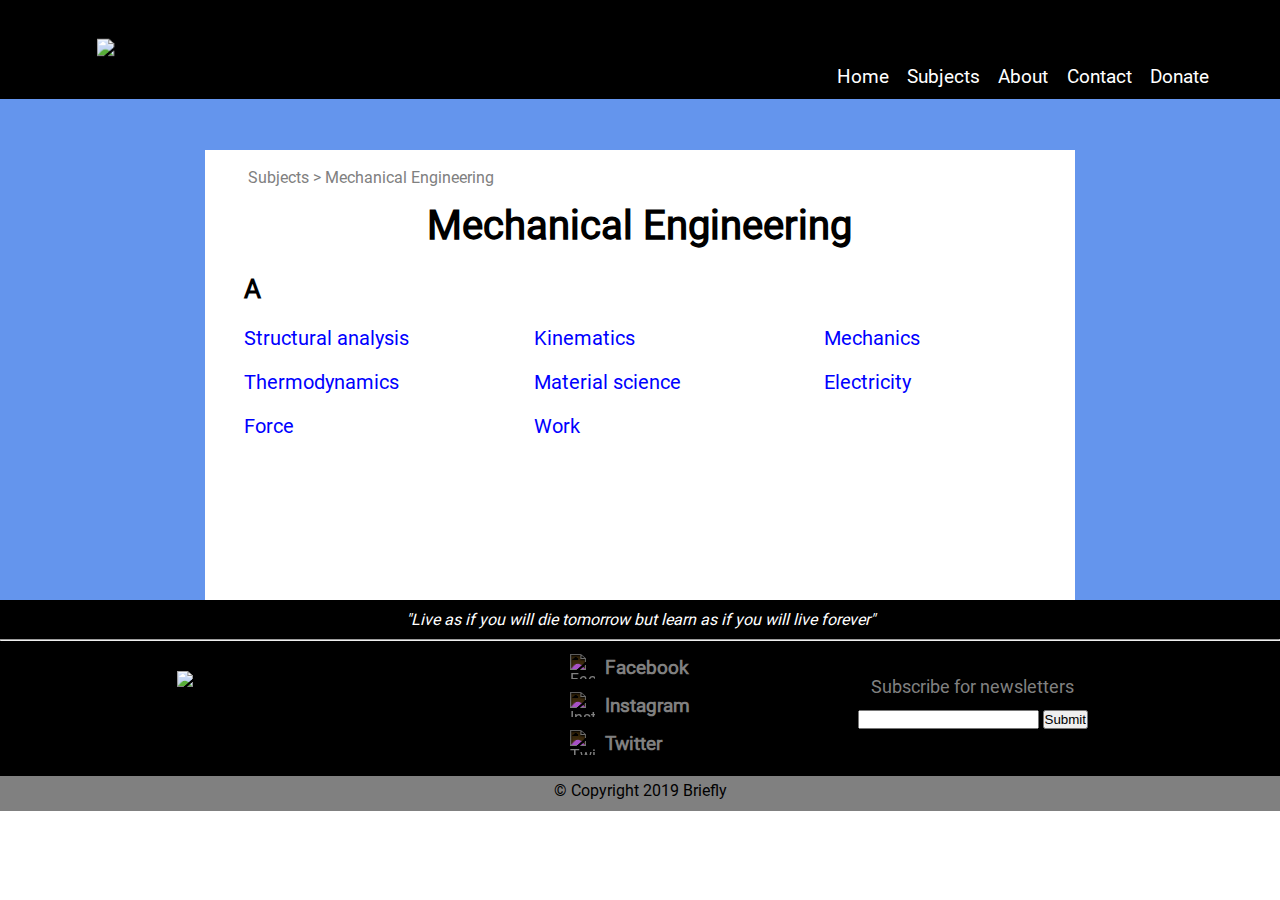
==== Subjects/Mechanical Engineering.html @ a3d2b423 "Add files via upload" ====
<!DOCTYPE html>
<html>

    <head>
        <meta charset="utf-8">
        <meta name="viewport" content="width=device-width, initial-scale=1.0">
        <link rel="stylesheet" href="subjects.css" type="text/css">
        <title>Briefly:Understanding made easy</title>
    </head>

    <body>

        <div class="header">
                
            <div class="logo">
                <img src="../Images/logo_transparent.png" alt="Briefly LOGO" height="67.6px" width="167.6px">
            </div>

            <div class="nav-bar">
                <ul>
                    <a href="../index.html"><li>Home</li></a>
                    <a href="#"><li>Subjects</li></a>
                    <a href="#"><li>About</li></a>
                    <a href="#"><li>Contact</li></a>
                    <a href="#"><li>Donate</li></a>
                </ul>
            </div>

        </div>

        <div class="main-content">

            <div class="main-wrapper">
                <h4><a href="../index.html">Subjects</a> > Mechanical Engineering</h4>
                <h2>Mechanical Engineering</h2>
                <h3>A</h3>
                <p><a href="Mechanical Engineering/Structural Analysis.html">Structural analysis</a></p>
                <p><a href="#">Kinematics</a></p>
                <p><a href="#">Mechanics</a></p>
                <p><a href="#">Thermodynamics</a></p>
                <p><a href="#">Material science</a></p>
                <p><a href="#">Electricity</a></p>
                <p><a href="#">Force</a></p>
                <p><a href="#">Work</a></p>
            </div>

        </div>

        <div class="proverb">
            <div class="proverb-wrapper">
                <p><em>"Live as if you will die tomorrow but learn as if you will live forever"</em></p>
            </div>
        </div>

        <hr>
        
        <div class="footer">
        
            <div class="footer-logo">
                <img src="../Images/logo_transparent.png" alt="Briefly LOGO" height="67.6px" width="167.6px">
            </div>

            <div class="subscribe">
                <form action="data.php">
                    <p>Subscribe for newsletters</p>
                    <input type="email" name="Email ID">
                    <input type="submit">
                </form>
            </div>
        
            <div class="social">
                <div class="social-wrap">
                    <a href="#">
                        <div id=social-hover class="social-account">
                            <img src="../Images/facebook.png" alt="Facebook LOGO" height="25px" width="25px" class="highlight-icon">
                            <h4>Facebook</h4>
                        </div>
                    </a>
                    <a href="#">
                        <div id=social-hover class="social-account">
                            <img src="../Images/instagram.png" alt="Instagram LOGO" height="25px" width="25px" class="highlight-icon">
                            <h4>Instagram</h4>
                        </div>
                    </a>
                    <a href="#">
                        <div id=social-hover class="social-account">
                            <img src="../Images/twitter.png" alt="Twitter LOGO" height="25px" width="25px" class="highlight-icon">
                            <h4>Twitter</h4>
                        </div>
                    </a>
                </div>
            </div>

            <div>
                <div class="social-mobile">
                    <div class="social-icons"><a href="#"><img src="../Images/facebook.png" alt="Facebook LOGO" height="25px" width="25px"></a></div>
                    <div class="social-icons"><a href="#"><img src="../Images/twitter.png" alt="Twitter LOGO" height="25px" width="25px"></a></div>
                    <div class="social-icons"><a href="#"><img src="../Images/instagram.png" alt="Instagram LOGO" height="25px" width="25px"></a></div>
                </div>
            </div>

        </div>

        <div class="copyright">
            <footer>&copy; Copyright 2019 Briefly</footer>
        </div>

    </body>
---- Subjects/subjects.css ----
*{
    margin: 0;
    padding: 0;
    user-select: none;
}

a{
    text-decoration: none;
    color: inherit;
}

@font-face{
    font-family: roboto;
    src: url(../Fonts/Roboto-Regular.ttf);
}

body{
    font-family: roboto;
}

.header{
    background-color: black;
    width: 100%;
    height: auto;
    position: fixed;
    display: block;
    z-index: 100;
}

.logo{
    text-align: center;
    padding-top: 10px;
}

.nav-bar ul{
    margin-top: 20px;
    padding-bottom: 15px;
    width: 100%;
    text-align: center;
}

.nav-bar li{
    display: inline;
    padding: 2px 6px;
    margin: 0.01%;
    color: white;
    font-size: 15px;
    list-style-type: none;
}

.active{
    background-color: cornflowerblue;
    border-radius: 5px;
}

.nav-bar li:hover{
    background-color: cornflowerblue;
    border-radius: 5px;
}

.main-content{
    padding-top: 135px;
    width: 100%;
    height: auto;
    background-color: cornflowerblue;
    min-height: 420%;
}

.main-wrapper{
    padding-bottom: 10px;
    background-color: white;
    min-height: 420px;
}

.main-content h4{
    color: grey;
    font-weight: 100;
    padding: 10px 5%;
}

.main-content h2{
    text-align: center;
    padding: 5px 5% 10px 5%;
    width: 90%;
    margin: 0px;
    font-weight: bolder;
    font-size: 22px;
}

.main-content h3{
    padding: 6px 50% 2px 5%;
    font-size: 18px;
}

.main-content p{
    text-align: left;
    width: 39.3%;
    margin: 0px;
    padding: 8px 5%;
    display: inline-block;
    vertical-align: top;
    color: blue;
    font-size: 14px;
}

.main-content a{
    text-decoration: none;
}

.main-content a:hover{
    text-decoration: underline;
}

.proverb{
    text-align: center;
    background-color: black;
    color: white;
    width: 100%;
}

.proverb p{
    padding: 5px 10px;
}

.footer{
    width: 100%;
    height: auto;
    background-color: black;
}

.footer-logo{
    display: none;
}

.subscribe{
    color: grey;
    margin: 0px 10%;
}

.subscribe form{
    text-align: center;
    padding: 30px 0px 0px;
    font-size: 18px;
}

.subscribe p{
    padding-bottom: 10px;
}

.social{
    color: white;
    display: none;
}

.social-mobile{
    text-align: center;
    padding: 30px 0px;
}

.social-icons{
    padding: 0px 2%;
    display: inline-block;
}

.social-icons a:hover{
    filter: invert();
}

.copyright footer{
    background-color: grey;
    text-align: center;
    padding-top: 5px;
    height: 30px;
}


@media only screen and (min-width:550px){

    .main-content h2{
        font-size: 28px;
    }

    .main-content h3{
        font-size: 22px;
    }

    .main-content p{
        font-size: 20px;
    }

}


@media only screen and (min-width: 768px){
    
    .logo{
        float: left;
        padding-left: 8%;
    }

    .logo img{
        transform: scale(1.1,1.1);
        padding: 30px 0px 40px;
    }
    
    .nav-bar{
        padding-right: 5%;
    }

    .nav-bar ul{
        margin-top: 65px;
        padding-bottom: 0px;
        text-align: right;
    }
    
    .nav-bar li{
        padding: 3px 7px;
        font-size: 19px;
    }
    
    .main-content{
        padding-top: 150px;
    }
    
    .main-wrapper{
        padding-bottom: 20px;
        margin-left: 11%;
        margin-right: 11%;
    }

    .main-content h2{
        font-size: 30px;
    }
    
    .main-content h3{
        padding-top: 15px;
        padding-bottom: 12px;
        font-size: 25px;
        padding-left: 3%;
        padding-right: 3%;
    }

    .main-content p{
        font-size: 21px;
        padding: 10px 3% 10px 3%;
        width: 43.67%;
    }
    
    .proverb p{
        padding: 10px 10px;
    }
    
    .footer{
        height: 135px;
    }
    
    .footer-logo{
        display: block;
        float: left;
    }

    .footer-logo img{
        padding-top: 30px;
        padding-left: 10%;
    }
    
    .subscribe{
        margin: 0px 5%;
    }
    
    .subscribe form{
        float: right;
        padding: 35px 0px 0px;
    }

    .social{
        width: 140px;
        margin: auto;
        display: block;
    }

    .social-wrap{
        width: 100%;
        height: 140px;
        padding-top: 13px;
    }

    .social-account{
        width: 100%;
        height: 30px;
        padding-bottom: 8px;
        color: grey;
    }

    .social img{
        float: left;
        padding: 0px 10px 0px 0px;
        filter: invert(100%);
    }

    .social-account:hover{
        color: white;
    }

    #social-hover:hover .highlight-icon{
        filter: invert(0%);
    }

    .social h4{
        padding-top: 2px;
        font-size: 19px;
    }

    .social-mobile{
        display: none;
    }

}




@media only screen and (min-width: 900px){ 

    .main-wrapper{
        margin: 0px 9%;
        padding-bottom: 30px;
    }

    .main-content h2{
        font-size: 40px;
        font-weight: 1200;
    }
    
    .main-content h3{
        font-size: 26px;
        padding-left: 2%;
    }

    .main-content p{
        font-size: 20px;
        padding: 10px 2% 10px 2%;
        width: 28.97%;
    }

}


@media only screen and (min-width: 1200px){

    .main-wrapper{
        margin: 0px 16%;
    }

    .main-content h4{
        padding-top: 18px;
    }

    .main-content h3{
        padding-left: 4.45%;
    }

    .main-content p{
        padding: 10px 4.45% 10px 4.45%;
        width: 24%;
    }

    .footer-logo{
        margin-left: 13%;
    }
    .subscribe{
        margin-right: 15%;
    }
}

@media only screen and (min-width: 1500px){
    .main-content h3{
        padding-left: 2.35%;

    }

    .main-content p{
        padding: 10px 2.35% 10px 2.35%;
        width: 20%;

    }
}
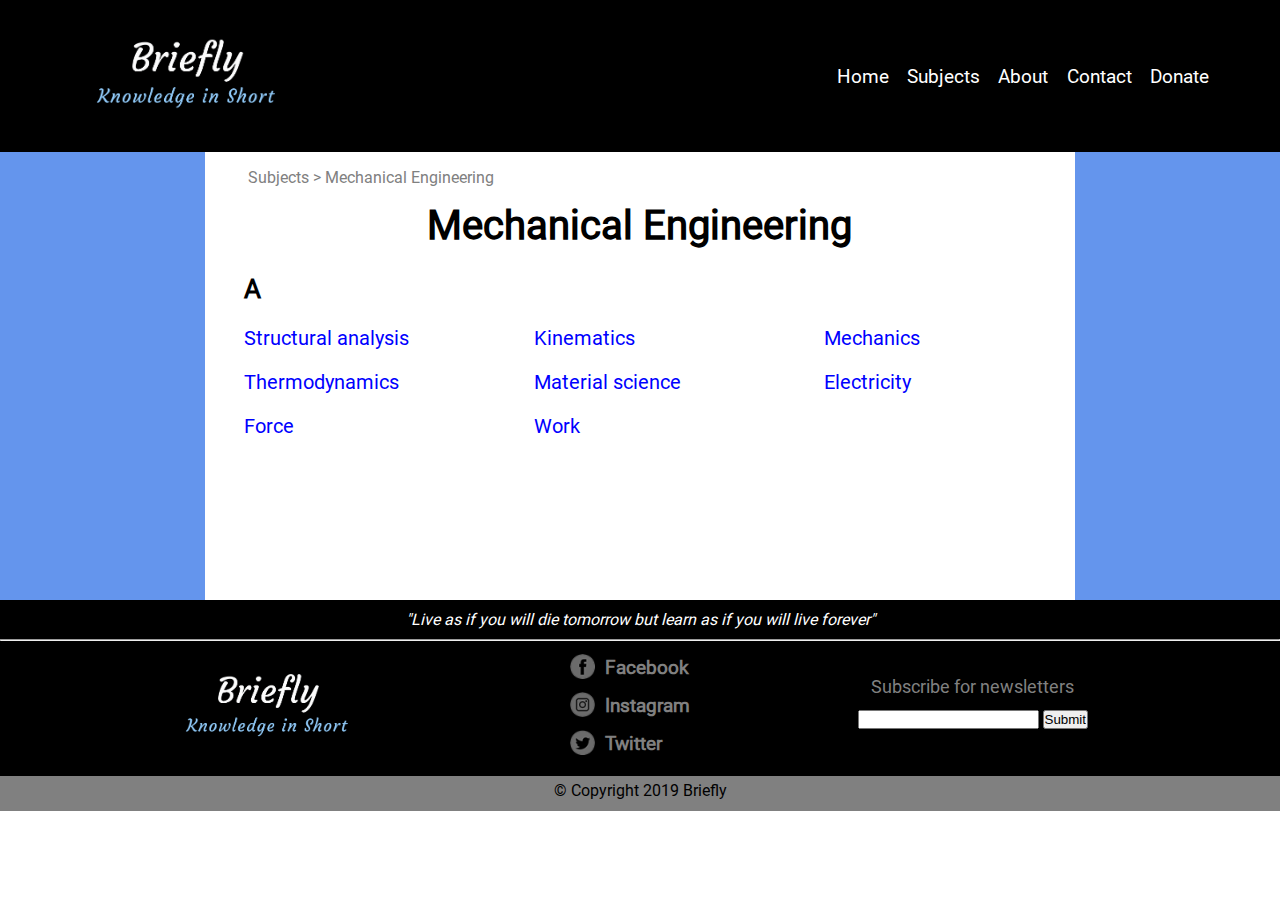
==== commit ae57bcb7: "Add files via upload" ====
--- a/Subjects/Mechanical Engineering.html
+++ b/Subjects/Mechanical Engineering.html
@@ -13,7 +13,7 @@
         <div class="header">
                 
             <div class="logo">
-                <img src="../Images/logo_transparent.png" alt="Briefly LOGO" height="67.6px" width="167.6px">
+                <img src="../Img/logo_transparent.png" alt="Briefly LOGO" height="67.6px" width="167.6px">
             </div>
 
             <div class="nav-bar">
@@ -57,7 +57,7 @@
         <div class="footer">
         
             <div class="footer-logo">
-                <img src="../Images/logo_transparent.png" alt="Briefly LOGO" height="67.6px" width="167.6px">
+                <img src="../Img/logo_transparent.png" alt="Briefly LOGO" height="67.6px" width="167.6px">
             </div>
 
             <div class="subscribe">
@@ -72,19 +72,19 @@
                 <div class="social-wrap">
                     <a href="#">
                         <div id=social-hover class="social-account">
-                            <img src="../Images/facebook.png" alt="Facebook LOGO" height="25px" width="25px" class="highlight-icon">
+                            <img src="../Img/facebook.png" alt="Facebook LOGO" height="25px" width="25px" class="highlight-icon">
                             <h4>Facebook</h4>
                         </div>
                     </a>
                     <a href="#">
                         <div id=social-hover class="social-account">
-                            <img src="../Images/instagram.png" alt="Instagram LOGO" height="25px" width="25px" class="highlight-icon">
+                            <img src="../Img/instagram.png" alt="Instagram LOGO" height="25px" width="25px" class="highlight-icon">
                             <h4>Instagram</h4>
                         </div>
                     </a>
                     <a href="#">
                         <div id=social-hover class="social-account">
-                            <img src="../Images/twitter.png" alt="Twitter LOGO" height="25px" width="25px" class="highlight-icon">
+                            <img src="../Img/twitter.png" alt="Twitter LOGO" height="25px" width="25px" class="highlight-icon">
                             <h4>Twitter</h4>
                         </div>
                     </a>
@@ -93,9 +93,9 @@
 
             <div>
                 <div class="social-mobile">
-                    <div class="social-icons"><a href="#"><img src="../Images/facebook.png" alt="Facebook LOGO" height="25px" width="25px"></a></div>
-                    <div class="social-icons"><a href="#"><img src="../Images/twitter.png" alt="Twitter LOGO" height="25px" width="25px"></a></div>
-                    <div class="social-icons"><a href="#"><img src="../Images/instagram.png" alt="Instagram LOGO" height="25px" width="25px"></a></div>
+                    <div class="social-icons"><a href="#"><img src="../Img/facebook.png" alt="Facebook LOGO" height="25px" width="25px"></a></div>
+                    <div class="social-icons"><a href="#"><img src="../Img/twitter.png" alt="Twitter LOGO" height="25px" width="25px"></a></div>
+                    <div class="social-icons"><a href="#"><img src="../Img/instagram.png" alt="Instagram LOGO" height="25px" width="25px"></a></div>
                 </div>
             </div>
 
